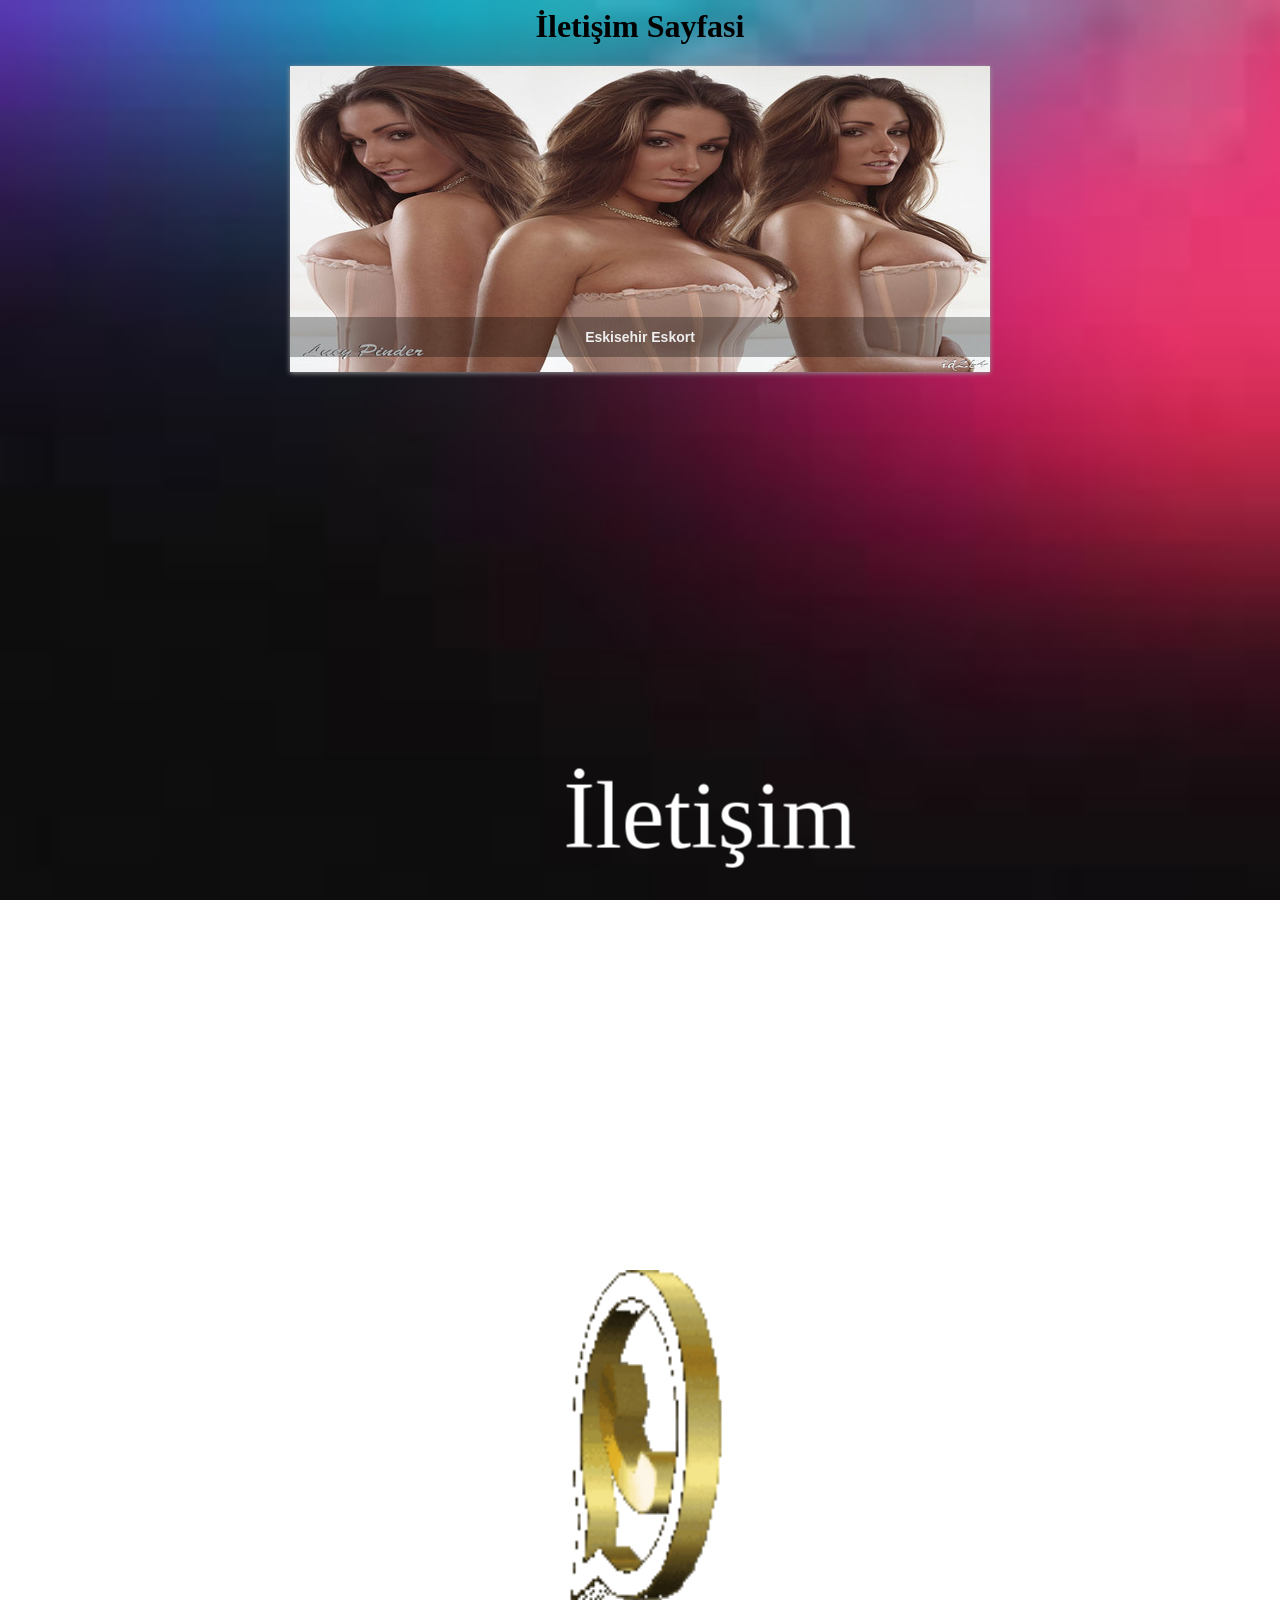
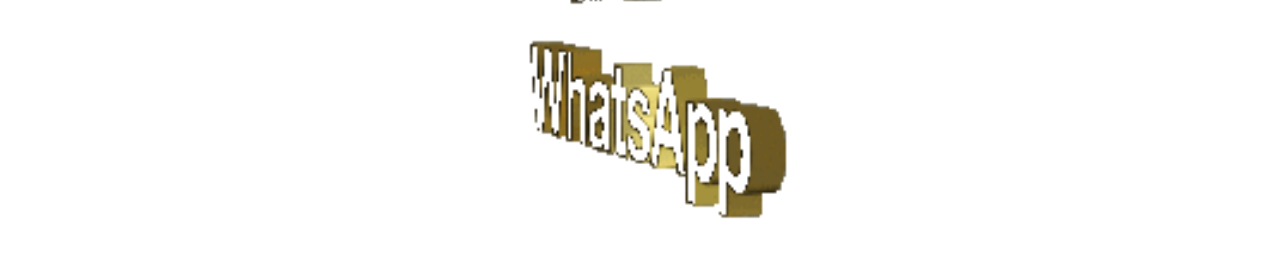
==== index.html @ 3920e0b0 "Add files via upload Signed-off-by: merhmet <84395635+merhmet@users.noreply.github.com>" ====
<html>
<head>



 <meta charset="UTF-8"> 
<link rel="stylesheet" href="style.css">
<script src="slider.js" type="text/javascript"></script>
<style>




#slider {
    width:700px;
    height:306px;
    }	
</style>
</head>

<body>

<style>
body {
  background-image: url('indir.jpg');
  background-repeat: no-repeat;
  background-attachment: fixed;
  background-size: cover;
}
</style>



<div style="text-align:center">
<h1>İletişim Sayfasi</h1>
</div>

<div id="slider">
<a href="#"><img src="21.jpg" alt="Eskisehir Eskort" /></a>
<a href="#"><img src="22.jpg"/></a>
<a href="#"><img src="18.jpg"/></a>
<a href="#"><img src="19.jpg"/></a>
<a href="#"><img src="20.jpg"/></a>
</div>


<br><br><br><br><br><br>









<center><marquee
  direction="down"
  width="800"
  height="700"
  behavior="alternate"
  style="border:white">
  <marquee behavior="alternate"><p style="font-size:600%;">  <font color="White">İletişim</font> </p> <p style="color:White"></p> </marquee>
</marquee></center>








<br><br><br><br><br>
<center><a aria-label="Chat on WhatsApp" href="https://wa.me/32486790423"> <img alt="Chat on WhatsApp" src="wh16.gif"width="550" height="550"title /> </a></center>
<br>
<br>

</body>

</html>
---- style.css ----
#slider {
	background:#fff url(loading.gif) no-repeat 50% 50%;
	position:relative;
	margin:0 auto;/*make the image slider center-aligned */
    box-shadow: 0px 1px 5px #999999;
}
#slider img {
	position:absolute;
	border:none;
	display:none;
}

/* the link style (if an image is wrapped in a link) */
#slider a.imgLink {
	z-index:2;
	display:none;position:absolute;
	top:0px;left:0px;border:0;padding:0;margin:0;
	width:100%;height:100%;
}

/* Caption styles */
div.mc-caption-bg, div.mc-caption-bg2 {
	position:absolute;
	width:100%;
	height:auto;
	padding:0;
	left:0px; 
	bottom:15px;
	z-index:3;
	overflow:hidden;
	font-size: 0;
}
div.mc-caption-bg {
	background-color:black;
}
div.mc-caption {
	font: bold 14px/20px Arial;
	color:#EEE;
	z-index:4;
	padding:10px 0;
	text-align:center;
}
div.mc-caption a {
	color:#FB0;
}
div.mc-caption a:hover {
	color:#DA0;
}


/* ------ built-in navigation bullets wrapper ------*/
div.navBulletsWrapper  {
	top:320px; left:280px; /* Its position is relative to the #slider */
	width:150px;
	background:none;
	padding-left:20px;
	position:relative;
	z-index:5;
	cursor:pointer;
}

/* each bullet */
div.navBulletsWrapper div 
{
    width:11px; height:11px;
    background:transparent url(../resim/bullet.png) no-repeat 0 0;
    float:left;overflow:hidden;vertical-align:middle;cursor:pointer;
    margin-right:11px;/* distance between each bullet*/
    _position:relative;/*IE6 hack*/
}

div.navBulletsWrapper div.active {background-position:0 -11px;}


/* --------- Others ------- */
#slider 
{
	transform: translate3d(0,0,0);
    -ms-transform:translate3d(0,0,0);
    -moz-transform:translate3d(0,0,0);
    -o-transform:translate3d(0,0,0);
}
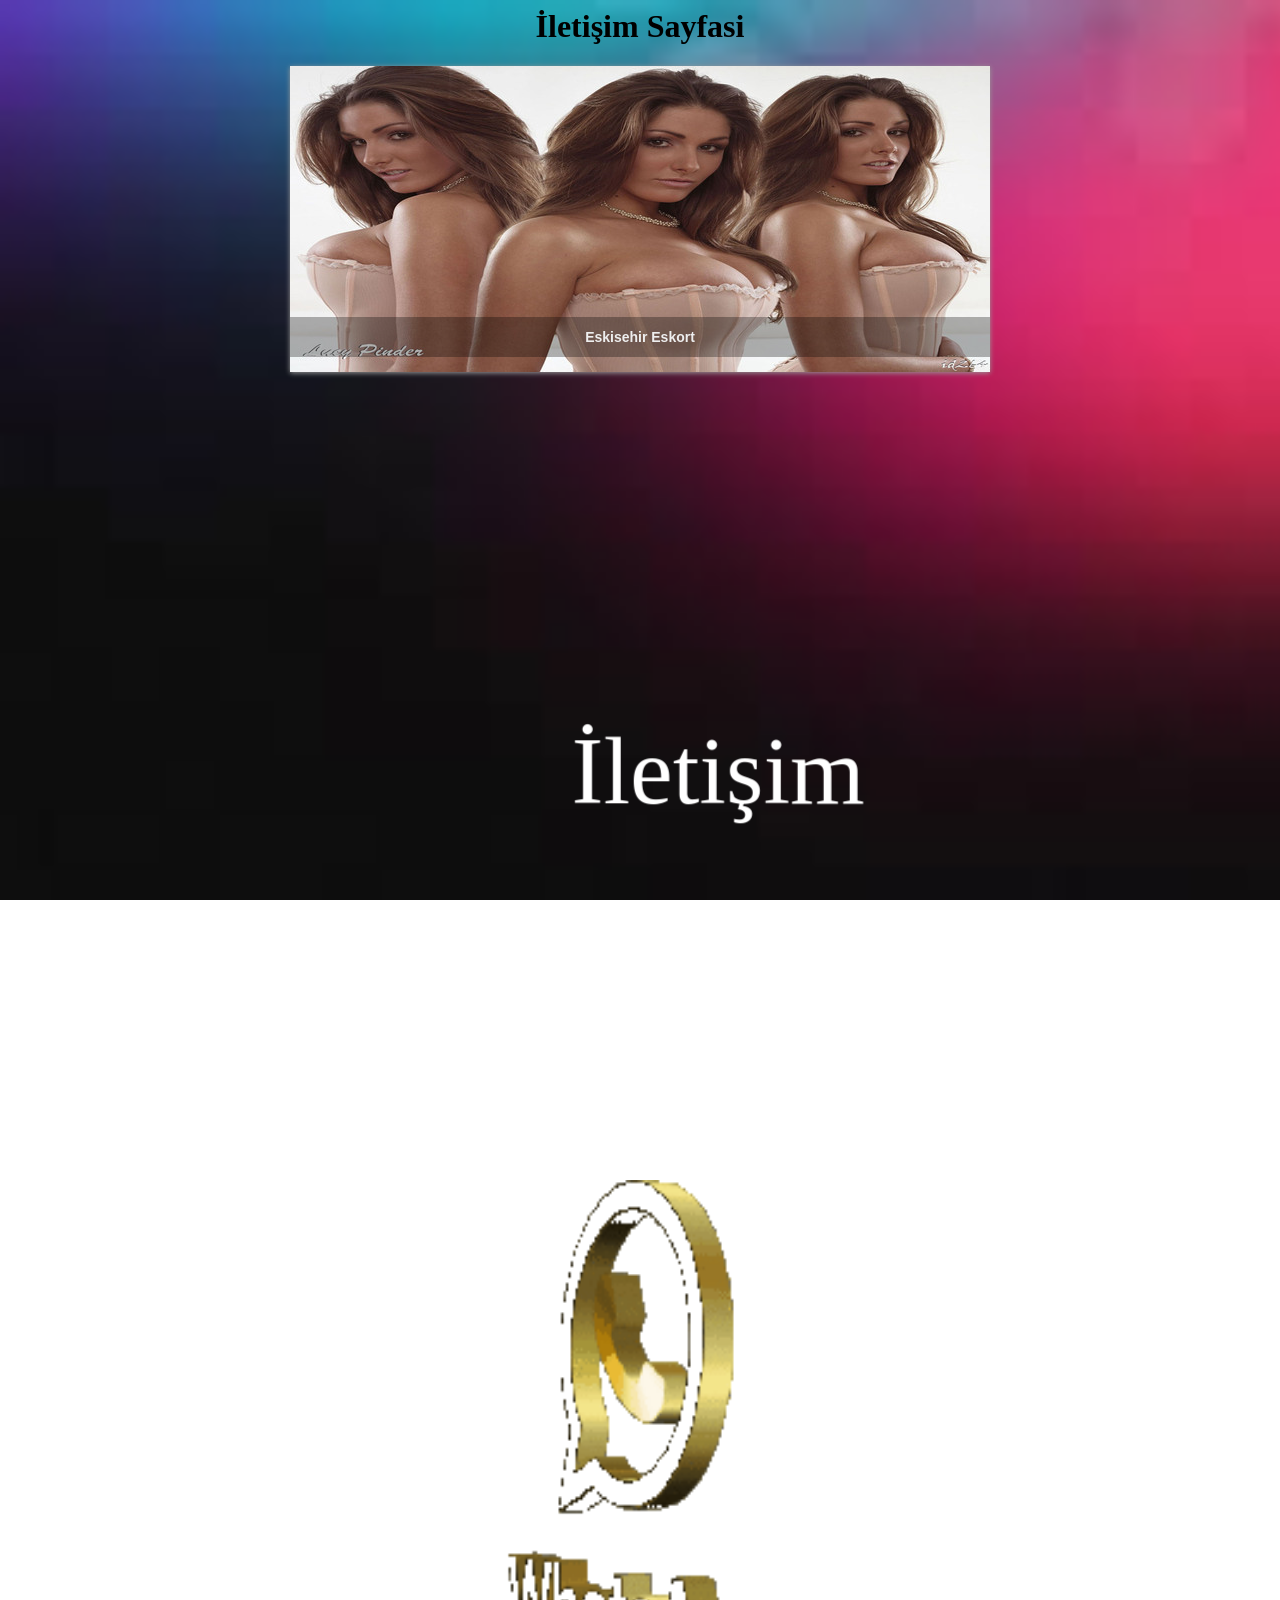
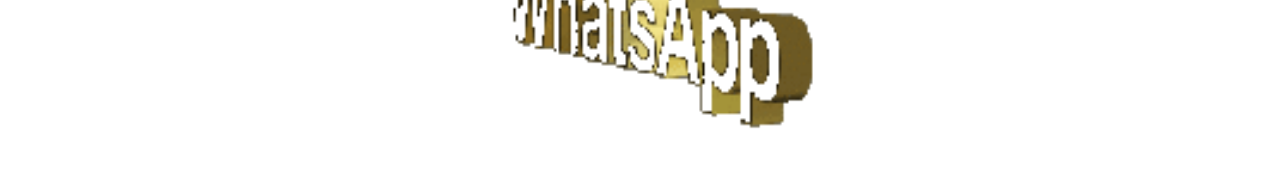
==== commit 35d11aad: "Add files via upload Signed-off-by: merhmet <84395635+merhmet@users.noreply.github.com>" ====
--- a/index.html
+++ b/index.html
@@ -44,7 +44,7 @@
 </div>
 
 
-<br><br><br><br><br><br>
+<br><br><br><br>
 
 
 
@@ -70,7 +70,7 @@
 
 
 
-<br><br><br><br><br>
+<br><br>
 <center><a aria-label="Chat on WhatsApp" href="https://wa.me/32486790423"> <img alt="Chat on WhatsApp" src="wh16.gif"width="550" height="550"title /> </a></center>
 <br>
 <br>
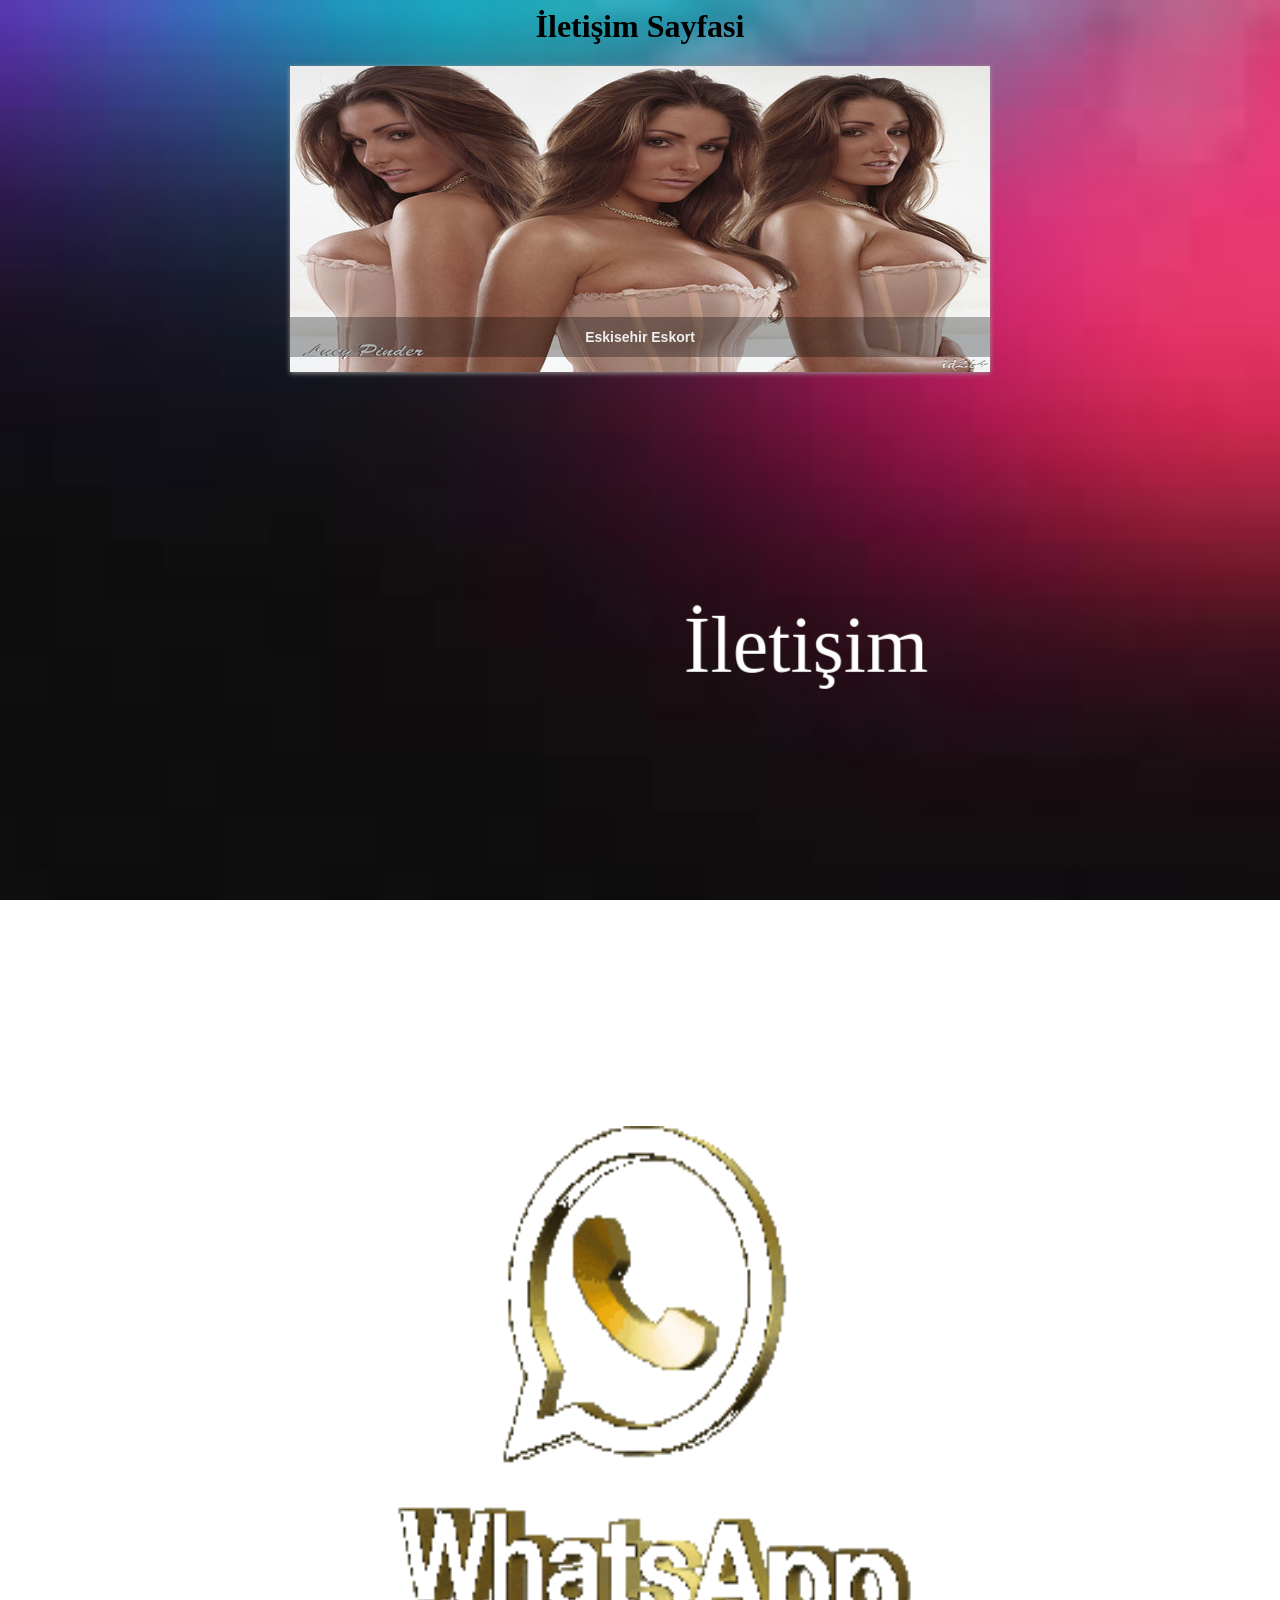
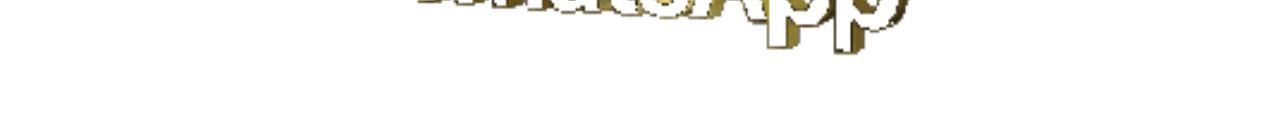
==== commit 687cd361: "Add files via upload Signed-off-by: merhmet <84395635+merhmet@users.noreply.github.com>" ====
--- a/index.html
+++ b/index.html
@@ -44,7 +44,7 @@
 </div>
 
 
-<br><br><br><br>
+<br><br>
 
 
 
@@ -60,7 +60,7 @@
   height="700"
   behavior="alternate"
   style="border:white">
-  <marquee behavior="alternate"><p style="font-size:600%;">  <font color="White">İletişim</font> </p> <p style="color:White"></p> </marquee>
+  <marquee behavior="alternate"><p style="font-size:500%;">  <font color="White">İletişim</font> </p> <p style="color:White"></p> </marquee>
 </marquee></center>
 
 
@@ -70,7 +70,7 @@
 
 
 
-<br><br>
+<br>
 <center><a aria-label="Chat on WhatsApp" href="https://wa.me/32486790423"> <img alt="Chat on WhatsApp" src="wh16.gif"width="550" height="550"title /> </a></center>
 <br>
 <br>
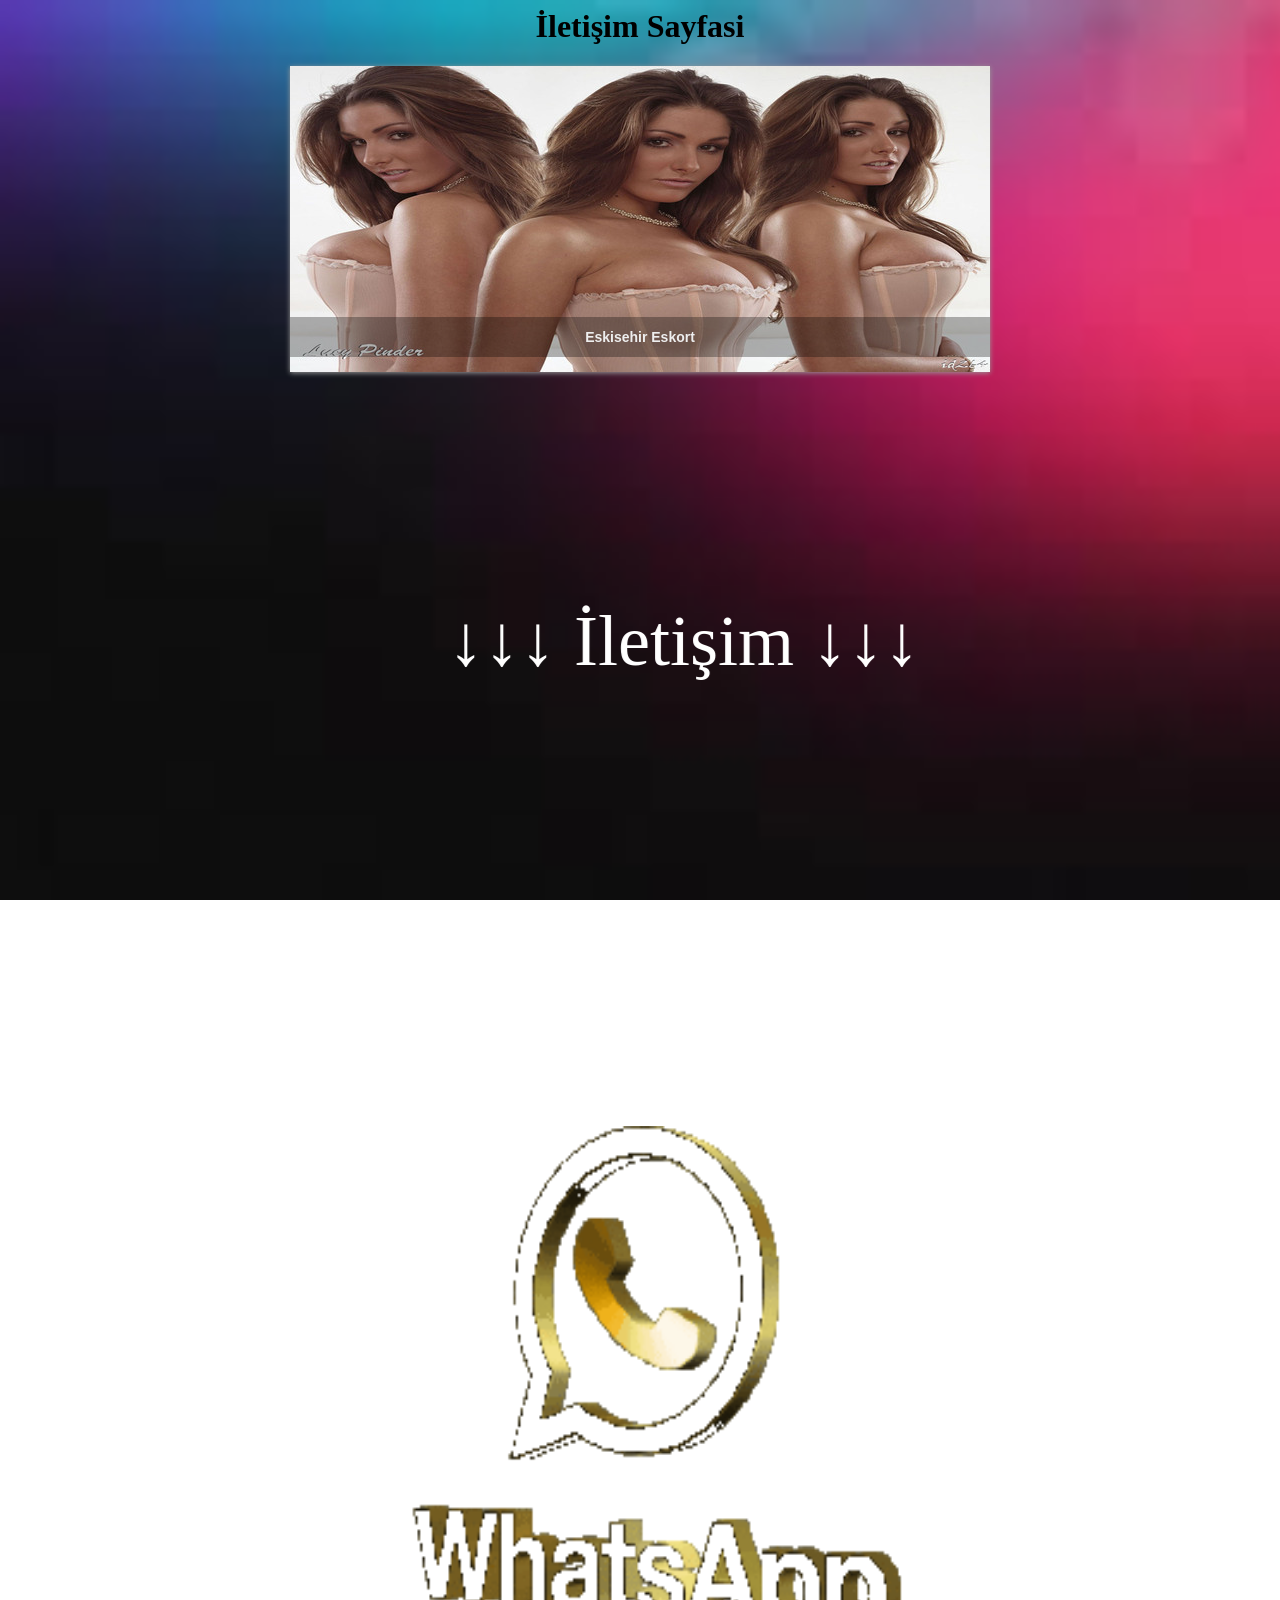
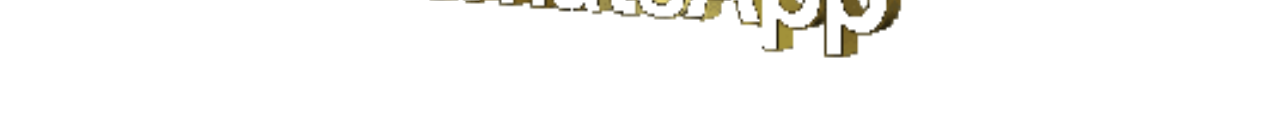
==== commit 096b7310: "Add files via upload Signed-off-by: merhmet <84395635+merhmet@users.noreply.github.com>" ====
--- a/index.html
+++ b/index.html
@@ -60,7 +60,7 @@
   height="700"
   behavior="alternate"
   style="border:white">
-  <marquee behavior="alternate"><p style="font-size:500%;">  <font color="White">İletişim</font> </p> <p style="color:White"></p> </marquee>
+  <marquee behavior="alternate">  <p style="font-size:450%;">  <font color="White">↓↓↓  İletişim  ↓↓↓</font> </p> <p style="color:White"></p> </marquee>
 </marquee></center>
 
 
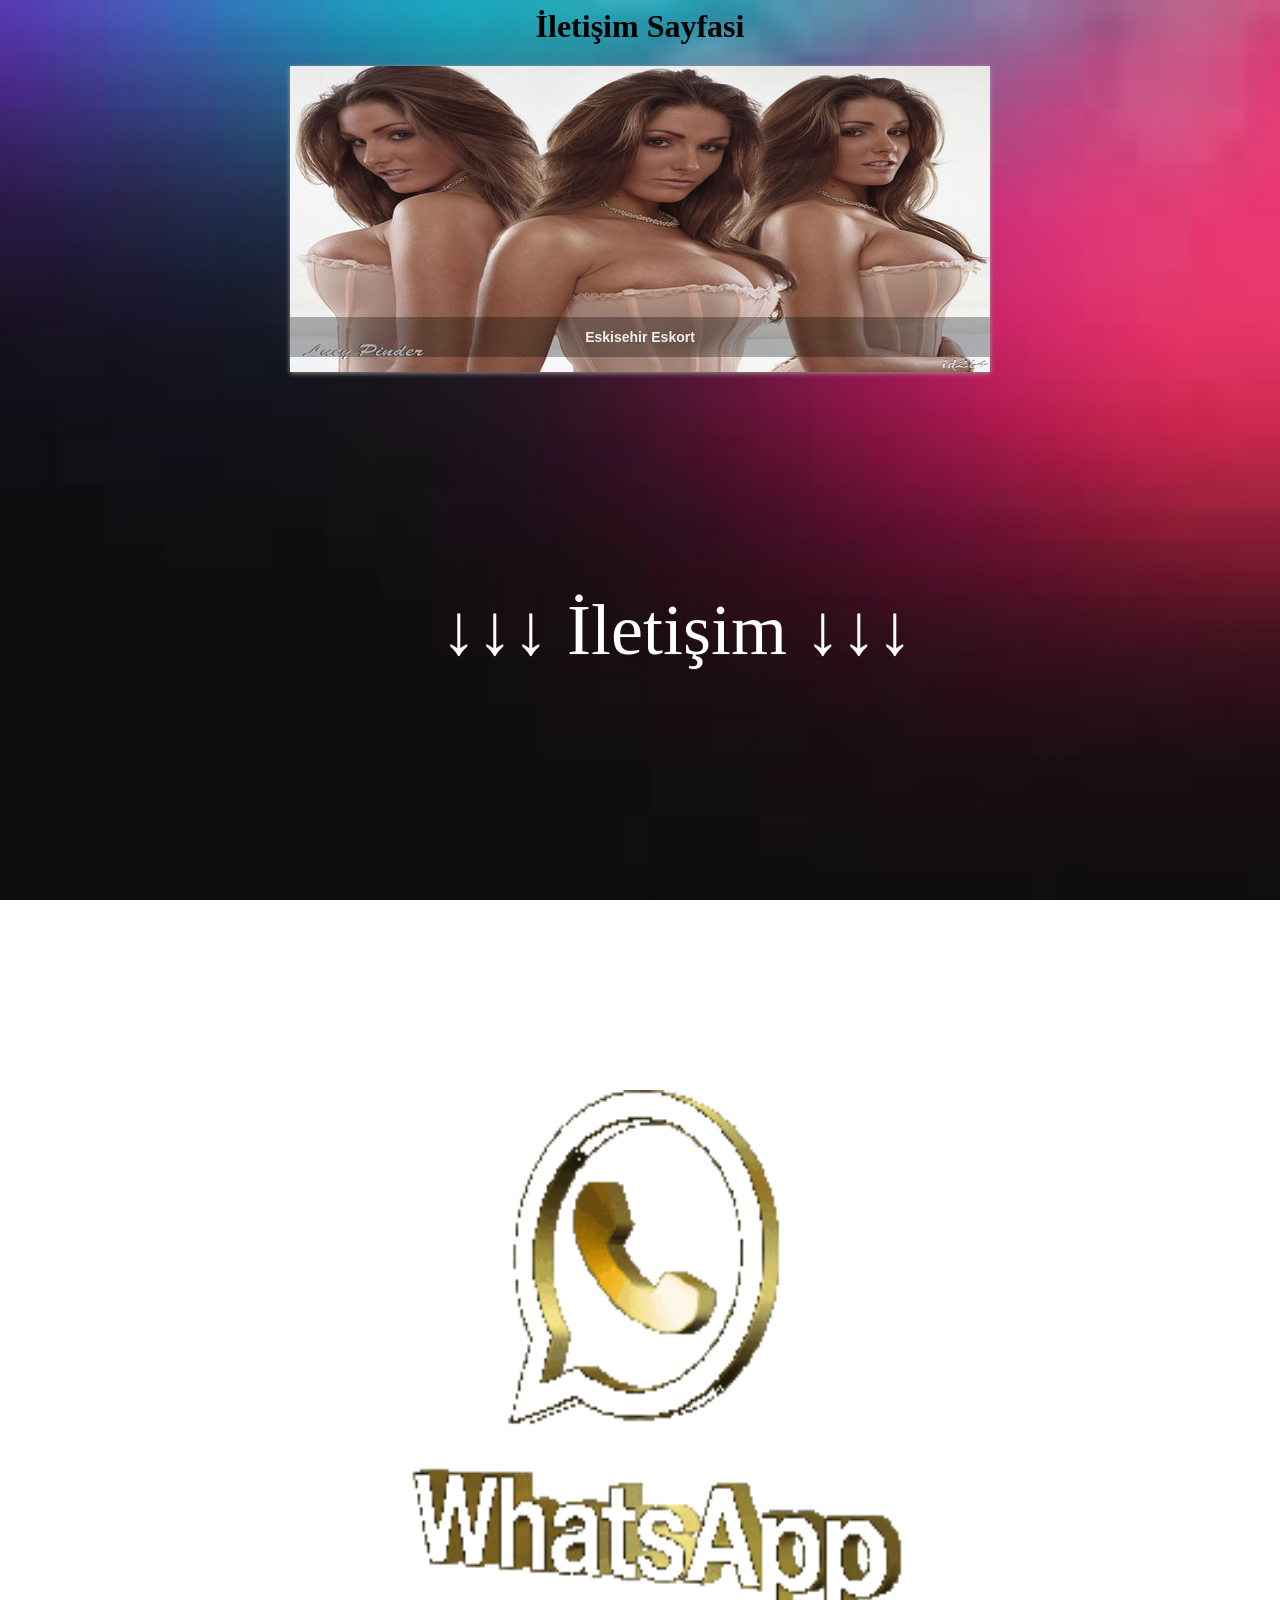
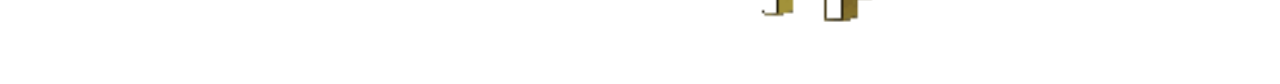
==== commit 8352bf09: "Add files via upload Signed-off-by: merhmet <84395635+merhmet@users.noreply.github.com>" ====
--- a/index.html
+++ b/index.html
@@ -44,16 +44,9 @@
 </div>
 
 
-<br><br>
 
 
-
-
-
-
-
-
-
+<br>
 <center><marquee
   direction="down"
   width="800"
@@ -64,13 +57,6 @@
 </marquee></center>
 
 
-
-
-
-
-
-
-<br>
 <center><a aria-label="Chat on WhatsApp" href="https://wa.me/32486790423"> <img alt="Chat on WhatsApp" src="wh16.gif"width="550" height="550"title /> </a></center>
 <br>
 <br>
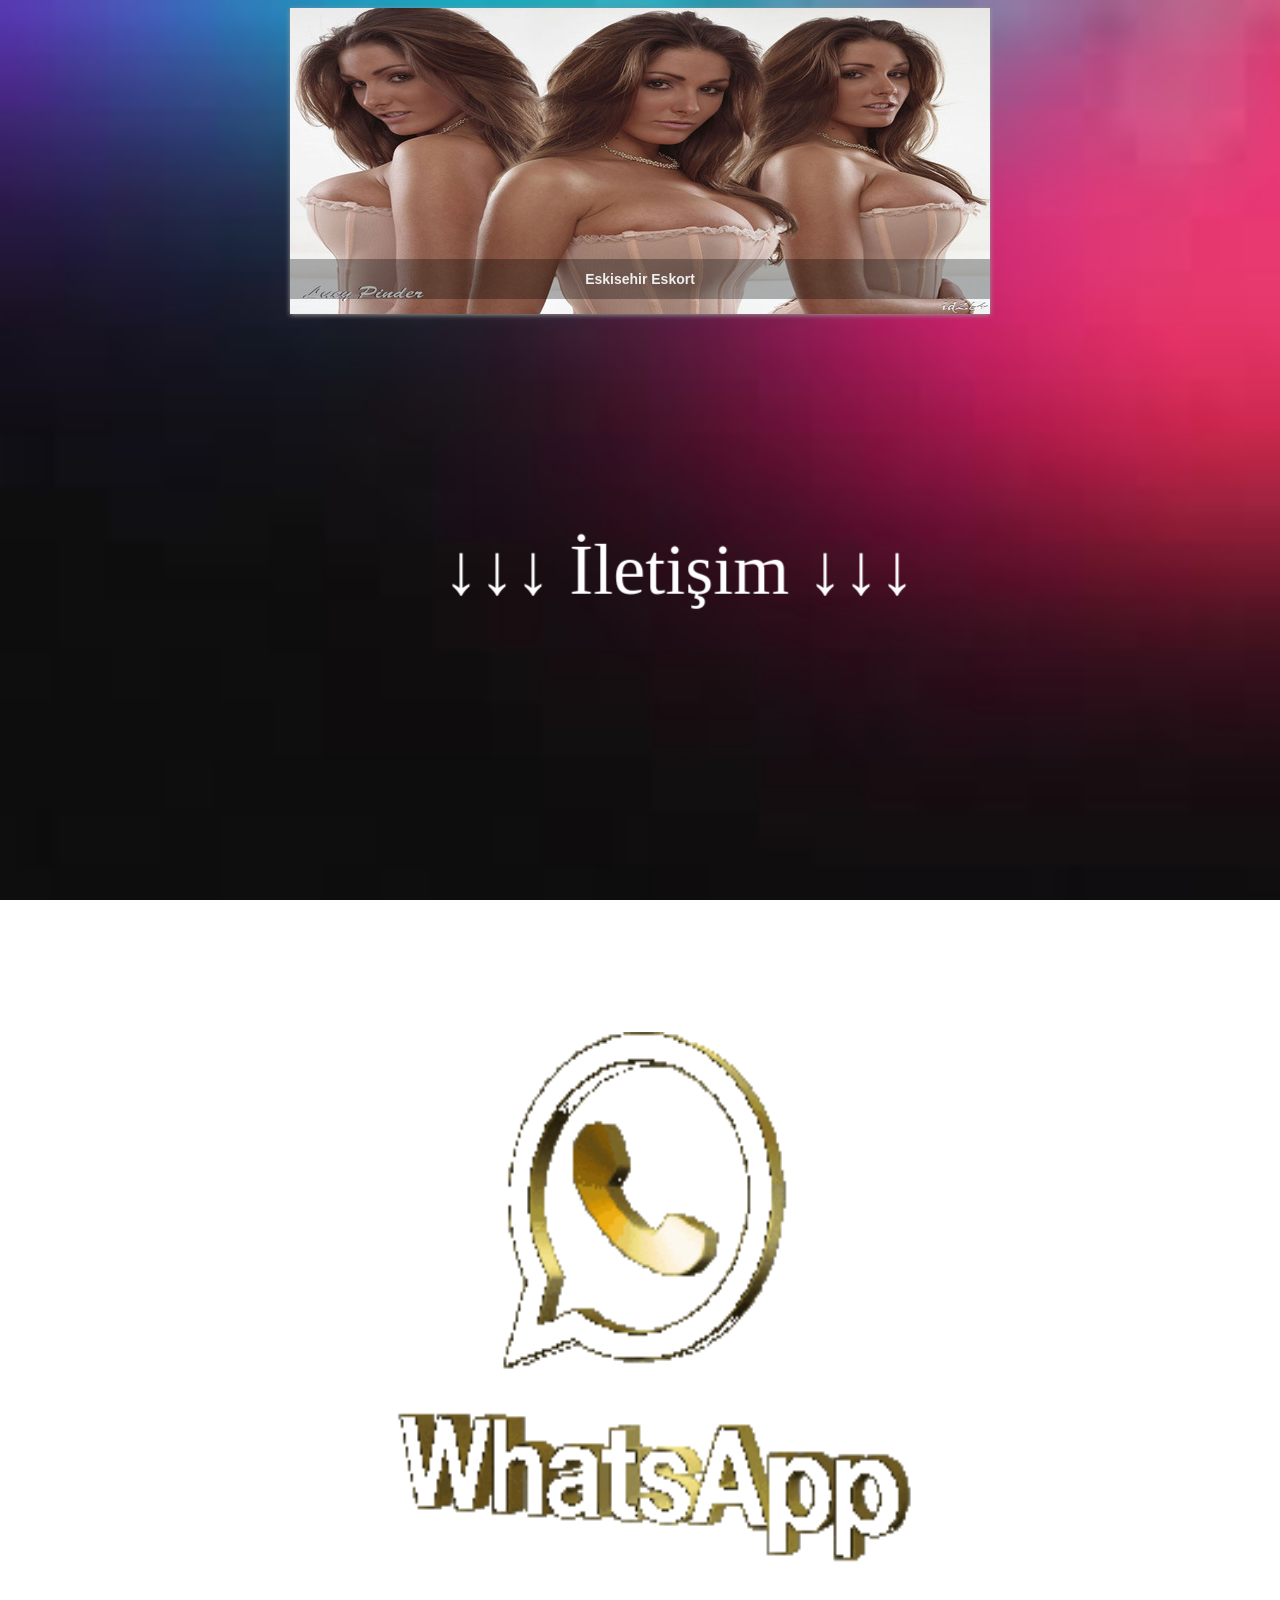
==== commit 54db0084: "Add files via upload Signed-off-by: merhmet <84395635+merhmet@users.noreply.github.com>" ====
--- a/index.html
+++ b/index.html
@@ -32,7 +32,7 @@
 
 
 <div style="text-align:center">
-<h1>İletişim Sayfasi</h1>
+<h1></h1>
 </div>
 
 <div id="slider">
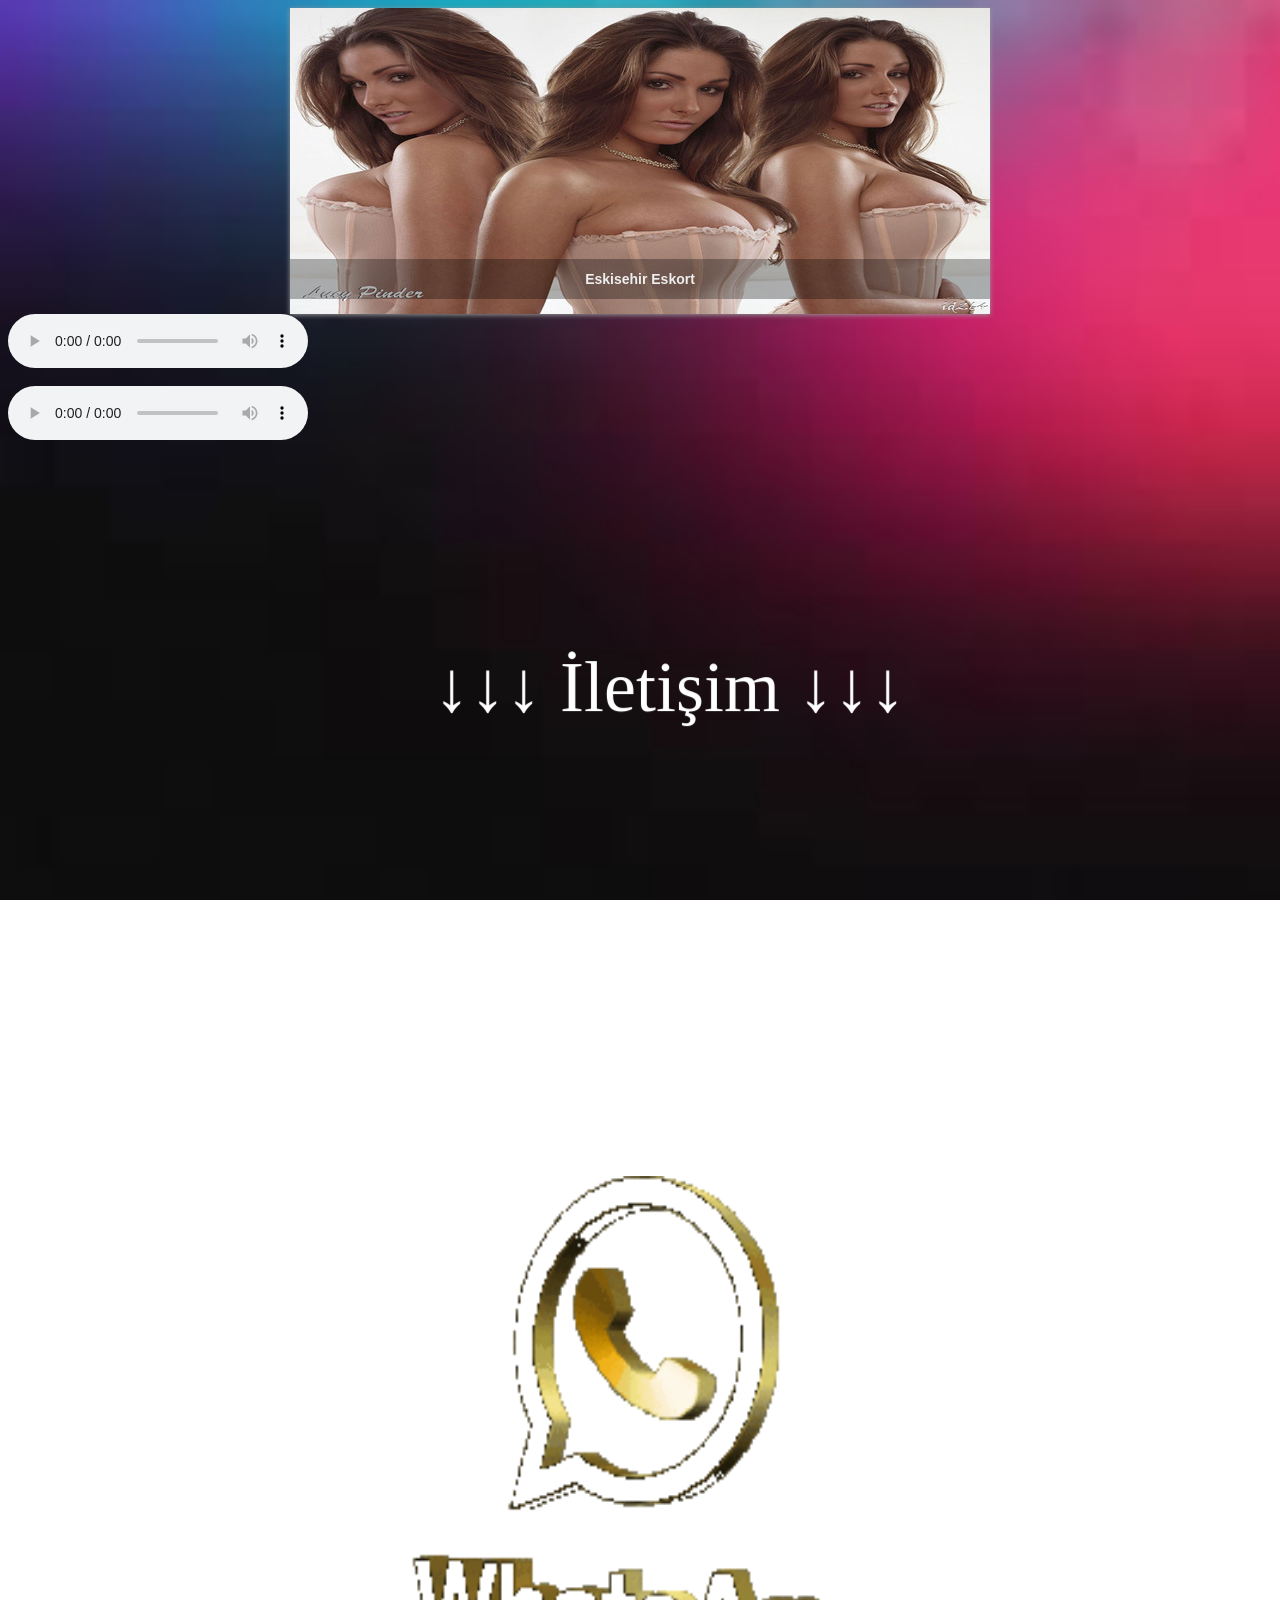
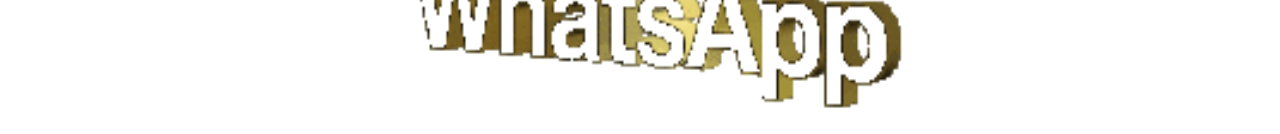
==== commit cad9d2f6: "Add files via upload Signed-off-by: merhmet <84395635+merhmet@users.noreply.github.com>" ====
--- a/index.html
+++ b/index.html
@@ -7,8 +7,6 @@
 <link rel="stylesheet" href="style.css">
 <script src="slider.js" type="text/javascript"></script>
 <style>
-
-
 
 
 #slider {
@@ -45,6 +43,75 @@
 
 
 
+<audio controls>
+  <source src="http://officialbabaradyo.radyotvonline.net/babaofficial" type="audio/mpeg">
+  Tarayıcınız audio(ses) öğesini desteklemiyor.
+</audio>
+  
+
+
+<div>
+<br>
+
+
+
+
+<audio controls>
+  <source src="http://yayin.radyohayalfm.net:8050/;?type=http&nocache=28440" type="audio/mpeg">
+  Tarayıcınız audio(ses) öğesini desteklemiyor.
+</audio>
+  
+
+
+
+
+
+
+
+
+
+
+
+
+
+
+
+
+
+
+
+
+
+
+
+
+
+
+
+
+
+
+
+
+
+
+
+
+
+
+
+
+
+
+
+
+
+
+
+
+
+
+
 
 <br>
 <center><marquee
@@ -57,9 +124,22 @@
 </marquee></center>
 
 
-<center><a aria-label="Chat on WhatsApp" href="https://wa.me/32486790423"> <img alt="Chat on WhatsApp" src="wh16.gif"width="550" height="550"title /> </a></center>
+
+
+
 <br>
 <br>
+
+
+
+
+
+
+
+<center><a aria-label="Chat on WhatsApp" href="https://wa.me/32486790423"> <img alt="Chat on WhatsApp" src="wh16.gif"width="550" height="550"title /> </a></center>
+
+
+
 
 </body>
 
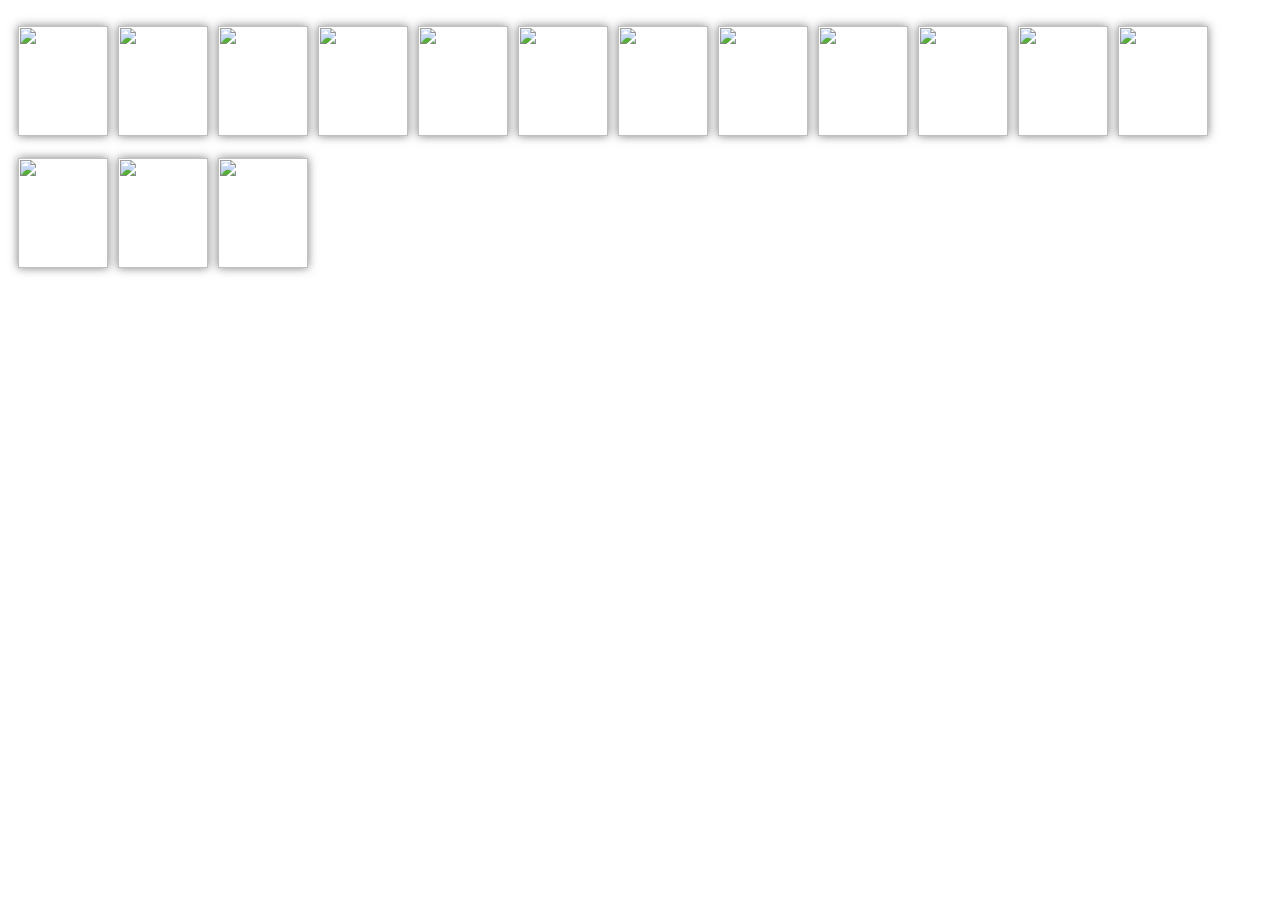
==== commit b311a514: "Add files via upload Signed-off-by: merhmet <84395635+merhmet@users.noreply.github.com>" ====
--- a/index.html
+++ b/index.html
@@ -1,66 +1,25 @@
-<html>
+<!DOCTYPE html>
+<html lang="en" >
 <head>
+  <meta charset="UTF-8">
+  <title>CodePen - A Pen by Alexandr</title>
+  <link rel="stylesheet" href="./style.css">
+
+</head>
+<body>
 
 
 
- <meta charset="UTF-8"> 
-<link rel="stylesheet" href="style.css">
-<script src="slider.js" type="text/javascript"></script>
-<style>
-
-
-#slider {
-    width:700px;
-    height:306px;
-    }	
+<style type="text/css">
+body
+{
+background-image:url('https://od.lk/s/OTFfMjg1MzY3ODZf/1.jpeg');
+background-repeat:no-repeat;
+background-attachment:fixed;
+background-position:center;
+}
 </style>
 </head>
-
-<body>
-
-<style>
-body {
-  background-image: url('indir.jpg');
-  background-repeat: no-repeat;
-  background-attachment: fixed;
-  background-size: cover;
-}
-</style>
-
-
-
-<div style="text-align:center">
-<h1></h1>
-</div>
-
-<div id="slider">
-<a href="#"><img src="21.jpg" alt="Eskisehir Eskort" /></a>
-<a href="#"><img src="22.jpg"/></a>
-<a href="#"><img src="18.jpg"/></a>
-<a href="#"><img src="19.jpg"/></a>
-<a href="#"><img src="20.jpg"/></a>
-</div>
-
-
-
-<audio controls>
-  <source src="http://officialbabaradyo.radyotvonline.net/babaofficial" type="audio/mpeg">
-  Tarayıcınız audio(ses) öğesini desteklemiyor.
-</audio>
-  
-
-
-<div>
-<br>
-
-
-
-
-<audio controls>
-  <source src="http://yayin.radyohayalfm.net:8050/;?type=http&nocache=28440" type="audio/mpeg">
-  Tarayıcınız audio(ses) öğesini desteklemiyor.
-</audio>
-  
 
 
 
@@ -68,79 +27,135 @@
 
 
 
+  
+<!-- partial:index.partial.html -->
+<html>
+
+<body>
+
+   
+       
+      </div>
+   
+      </div>
+    
+      </form>
+
+      <!--header-->
+    </div>
+    <div class="content">
+    
+ 
+         
+      <div class="popular">
+        <div class="movie">
+          <a href="TurisTv/index.htm">
+            <img src="https://od.lk/s/OTFfMjg5NTgwNjBf/iptv0.jpg" width="90px" height="110px">
+          </a>
+
+        </div>
+        <div class="movie">
+          <a href="01CanliSite/index.html">
+            <img src="https://od.lk/s/OTFfMjg5NTgyNjZf/iptv1.jpg" width="90px" height="110px">
+          </a>
+     
+        </div>
+        <div class="movie">
+          <a href="1Izle/index.html">
+            <img src="https://od.lk/s/OTFfMjg5NTgyNzZf/iptv2.jpg" width="90px" height="110px">
+          </a>
+      
+        </div>
+        <div class="movie">
+          <a href="02IzleTv/index.html">
+            <img src="https://od.lk/s/OTFfMjg5NTgyNzVf/iptv3.jpg" width="90px" height="110px">
+          </a>
+         
+        </div>
+        <div class="movie">
+          <a href="02KendiIptv/Ulusal.html">
+            <img src="https://od.lk/s/OTFfMjg5NTgyNzRf/iptv4.jpg" width="90px" height="110px">
+          </a>
+       
+        </div>
+        <div class="movie">
+          <a href="03AcilanPencere/index.html">
+            <img src="https://od.lk/s/OTFfMjg5NTgyNzNf/iptv5.jpg" width="90px" height="110px">
+          </a>
+      
+        </div>
+        <div class="movie">
+          <a href="06Karisik/index.html">
+            <img src="https://od.lk/s/OTFfMjg5NTgyNzJf/iptv6.jpg" width="90px" height="110px">
+          </a>
+         
+        </div>
+        <div class="movie">
+          <a href="100Test/index.html">
+            <img src="https://od.lk/s/OTFfMjg5NTgyNzFf/iptv7.jpg" width="90px" height="110px">
+          </a>
+        </div>
+        <div class="movie">
+          <a href="testmuzik/index.html">
+            <img src="https://od.lk/s/OTFfMjg5NTgyNzBf/iptv8.jpg" width="90px" height="110px">
+          </a>
+
+        </div>
+        <div class="movie">
+          <a href="#">
+            <img src="https://od.lk/s/OTFfMjg5NTgyNjlf/iptv9.jpg" width="90px" height="110px">
+          </a>
+
+        </div>
+        <div class="movie">
+          <a href="#">
+            <img src="https://od.lk/s/OTFfMjg5NTgyNjhf/iptv10.jpg" width="90px" height="110px">
+          </a>
+
+        </div>
+        <div class="movie">
+          <a href="#">
+            <img src="https://od.lk/s/OTFfMjg5NTgyNjdf/iptv11.jpg" width="90px" height="110px">
+          </a>
+        
+        </div>
+        <div class="movie">
+          <a href="#">
+            <img src="https://od.lk/s/OTFfMjg5NTgwNjBf/iptv0.jpg" width="90px" height="110px">
+          </a>
+
+        </div>
+        <div class="movie">
+          <a href="#">
+            <img src="https://od.lk/s/OTFfMjg5NTgwNjBf/iptv0.jpg" width="90px" height="110px">
+          </a>
+
+        </div>
+        <div class="movie">
+          <a href="#">
+            <img src="https://od.lk/s/OTFfMjg1Mzk2Nzdf/1arkayok.png" width="90px" height="110px">
+          </a>
 
 
 
 
+      
+        </div>
+   
+        
+
+     
 
 
+    
 
 
+</div>
+ 
+  </div>
+</body>
 
 
-
-
-
-
-
-
-
-
-
-
-
-
-
-
-
-
-
-
-
-
-
-
-
-
-
-
-
-
-
-
-
-
-
-
-
-<br>
-<center><marquee
-  direction="down"
-  width="800"
-  height="700"
-  behavior="alternate"
-  style="border:white">
-  <marquee behavior="alternate">  <p style="font-size:450%;">  <font color="White">↓↓↓  İletişim  ↓↓↓</font> </p> <p style="color:White"></p> </marquee>
-</marquee></center>
-
-
-
-
-
-<br>
-<br>
-
-
-
-
-
-
-
-<center><a aria-label="Chat on WhatsApp" href="https://wa.me/32486790423"> <img alt="Chat on WhatsApp" src="wh16.gif"width="550" height="550"title /> </a></center>
-
-
-
-
+  
 </body>
-
 </html>
--- a/style.css
+++ b/style.css
@@ -1,87 +1,231 @@
 
 
-
-
-
-#slider {
-	background:#fff url(loading.gif) no-repeat 50% 50%;
-	position:relative;
-	margin:0 auto;/*make the image slider center-aligned */
-    box-shadow: 0px 1px 5px #999999;
-}
-#slider img {
-	position:absolute;
-	border:none;
-	display:none;
-}
-
-/* the link style (if an image is wrapped in a link) */
-#slider a.imgLink {
-	z-index:2;
-	display:none;position:absolute;
-	top:0px;left:0px;border:0;padding:0;margin:0;
-	width:100%;height:100%;
-}
-
-/* Caption styles */
-div.mc-caption-bg, div.mc-caption-bg2 {
-	position:absolute;
-	width:100%;
-	height:auto;
-	padding:0;
-	left:0px; 
-	bottom:15px;
-	z-index:3;
-	overflow:hidden;
-	font-size: 0;
-}
-div.mc-caption-bg {
-	background-color:black;
-}
-div.mc-caption {
-	font: bold 14px/20px Arial;
-	color:#EEE;
-	z-index:4;
-	padding:10px 0;
-	text-align:center;
-}
-div.mc-caption a {
-	color:#FB0;
-}
-div.mc-caption a:hover {
-	color:#DA0;
-}
-
-
-/* ------ built-in navigation bullets wrapper ------*/
-div.navBulletsWrapper  {
-	top:320px; left:280px; /* Its position is relative to the #slider */
-	width:150px;
-	background:none;
-	padding-left:20px;
-	position:relative;
-	z-index:5;
-	cursor:pointer;
-}
-
-/* each bullet */
-div.navBulletsWrapper div 
-{
-    width:11px; height:11px;
-    background:transparent url(../resim/bullet.png) no-repeat 0 0;
-    float:left;overflow:hidden;vertical-align:middle;cursor:pointer;
-    margin-right:11px;/* distance between each bullet*/
-    _position:relative;/*IE6 hack*/
-}
-
-div.navBulletsWrapper div.active {background-position:0 -11px;}
-
-
-/* --------- Others ------- */
-#slider 
-{
-	transform: translate3d(0,0,0);
-    -ms-transform:translate3d(0,0,0);
-    -moz-transform:translate3d(0,0,0);
-    -o-transform:translate3d(0,0,0);
-}
+.layout-positioner {
+  width: 100px;
+  margin: 0 auto;
+}
+
+.header {
+  width: 100%;
+  height: 42px;
+  border: 1px solid #303A4A;
+  background: #303A4A;
+}
+
+.layout-positioner::after {
+  display: table;
+  content: "";
+  clear: both;
+}
+
+.logo {
+  float: left;
+}
+
+.header ul li {
+  display: inline;
+  margin: 0 0px 0 0;
+  padding: 0px 0px 0px 0px;
+  background: red;
+}
+
+.header li a {
+  color: #CCD5E3;
+  text-decoration: none;
+  background: #303A4A;
+  padding: 16px 10px 8px 10px;
+  font-size: 14px;
+}
+
+.header li a:hover {
+  background: #232A33;
+}
+
+.topmenu {
+  float: left;
+}
+
+form {
+  float: left;
+  margin: 11px 0 0 10px;
+}
+
+input:nth-child(2) {
+  color: white;
+  background: #707C8C;
+  border: 0px;
+  padding: 3px 10px 3px 10px;
+}
+
+input:nth-child(2):hover {
+  color: red;
+  background: #8C98A8;
+  border: 0px;
+  padding: 3px 10px 3px 10px;
+}
+
+input:nth-child(3) {
+  color: #1C222C;
+  background: #FFAF0D;
+  border: 0px;
+  padding: 3px 10px 3px 10px;
+}
+
+input:nth-child(3):hover {
+  color: #1C222C;
+  background: #FFD432;
+  border: 0px;
+  padding: 3px 10px 3px 10px;
+}
+
+
+
+h2 {
+  font-size: 20px;
+  font-weight: normal;
+  padding: 24px 0px 0 10px;
+}
+
+.popular {
+  float: left;
+  font-size: 12px;
+}
+
+.movie {
+  float: left;
+  margin: 18px 0 0 10px;
+}
+
+.popular img {
+  box-shadow: 0 0 9px rgba(0, 0, 0, 0.5);
+}
+
+.block_fs,
+.block_fs2 {
+  width: 440px;
+  height: 360px;
+  float: left;
+  background: #4396C3;
+  margin: 40px 0 0 20px;
+  border-radius: 5px;
+  padding: 0px 0px 0 20px;
+}
+
+h1 {
+  color: #98C9E3;
+ 
+}
+
+.fs_movies {
+  float: left;
+  font-size:15px;
+  text-align: center;
+  width: 100px;
+  border-radius: 4px;
+  color: #5F8CAC;
+  background: #FFFFFF;
+  padding: 20px 50px 20px 50px;
+  margin: 0 20px 0 0;
+  border-bottom: 2px solid #2A6E78;
+}
+
+.fs_movies .img {}
+
+.number {
+  color: #B5C6D2;
+  font-size: 11px;
+}
+
+.fs_movies2, 
+.fs_movies_big, 
+.fs_movies_small{
+  float: left;
+  font-size:15px;
+  text-align: center;
+  width: 100px;
+  border-radius: 4px;
+  color: #5F8CAC;
+  background: #FFFFFF;
+  padding: 20px 22px 20px 10px;
+  margin: 20px 12px 0 0;
+  border-bottom: 2px solid #2A6E78;
+}
+
+.block_fs2 {
+  background: #F6F6F6;
+}
+
+.block_fs2 h1 {
+  color: #9AACB5;
+}
+.block_fs2 .fs_movies_big {
+  border-bottom: 2px solid #CF6176; 
+  margin:0 10px 0 0;
+  color:#F27E94;
+  padding:23px 0px 23px 0;
+}
+.fs_movies_small {
+  border-bottom: 2px solid #1C9C71;
+  color:#1C9C71;
+  margin:0px 10px 16px 0;
+  padding: 13px 0px 12px 0;
+}
+.content .block_fs2 .green{
+  color:#1C9C71;
+  border-bottom: 2px solid #1C9C71;
+}
+.content .block_fs2 .pink{
+  color:#F27E94;
+  border-bottom: 2px solid #F27E94;
+}
+.content .block_fs2 .purple{
+  color:#AB73B0;
+  border-bottom: 2px solid #AB73B0;
+}
+.content .block_fs2 .blue{
+  color:#50A3CC;
+  border-bottom: 2px solid #50A3CC;
+}
+.discuss {
+  float:left;
+
+  width:100%;
+  margin:0 0 0 0px;
+  padding:0 0 0 10px;
+}
+.review {
+  border-right:1px solid #DBE1DA;
+  float:left;
+  padding:10px;
+  width:210px;
+  height:300px;
+}
+.review span{
+  margin:0;
+ color:#666666;
+font-size:10px;
+  vertical-align:top;
+}
+.review .caption{
+  margin:0 0 1111px 0;
+  color:#0071BC;
+  vertical-align:top;
+font-size:14px;
+  
+}
+.review p {
+  float:left;
+}
+.review a{
+  text-decoration:none;
+  float:left;
+}
+.review img{
+  float:left;
+  margin:0px 6px 0 0;
+}
+.review .positive {
+  font-size:12px;
+  display:block;
+  background: #E9FAE7;
+}
